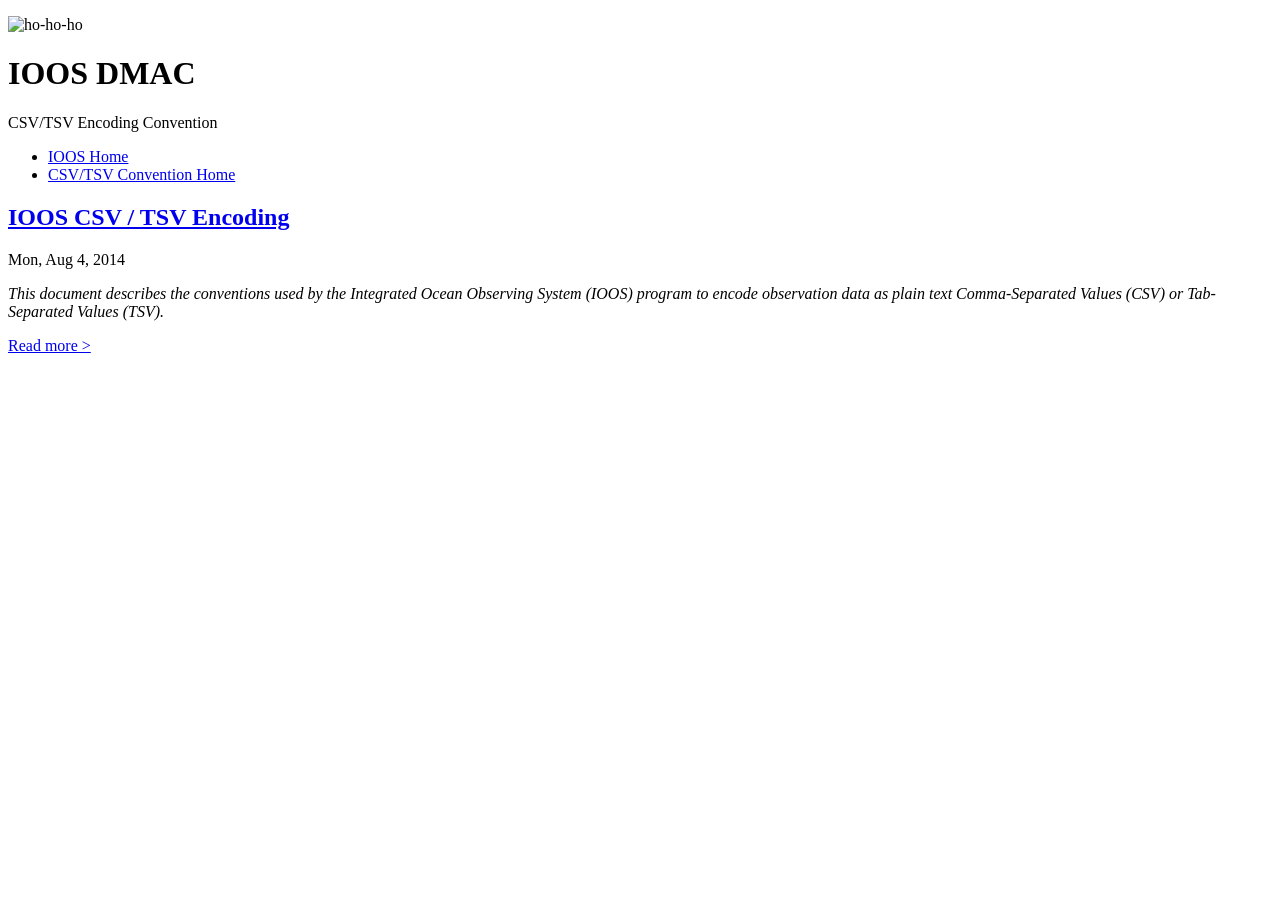
==== index.html @ b8705d63 "Rebuilding site Fri Nov 14 12:18:05 UTC 2014" ====
<!DOCTYPE html>
<html xmlns="http://www.w3.org/1999/xhtml" xml:lang="en" lang="en-us">
<head>
  <link href="http://gmpg.org/xfn/11" rel="profile">
  <meta http-equiv="content-type" content="text/html; charset=utf-8">

  
  <meta name="viewport" content="width=device-width, initial-scale=1.0, maximum-scale=1">

  <title> IOOS DMAC &middot; IOOS DMAC </title>

  
  <link rel="stylesheet" href="http://ioos.github.io/ioos-csv-tsv/css/poole.css">
  <link rel="stylesheet" href="http://ioos.github.io/ioos-csv-tsv/css/syntax.css">
  <link rel="stylesheet" href="http://ioos.github.io/ioos-csv-tsv/css/hyde.css">
  <link rel="stylesheet" href="http://fonts.googleapis.com/css?family=PT+Sans:400,400italic,700|Abril+Fatface">

  
  <link rel="apple-touch-icon-precomposed" sizes="144x144" href="/apple-touch-icon-144-precomposed.png">
  <link rel="shortcut icon" href="/favicon.ico">

  
  <link href="http://ioos.github.io/ioos-csv-tsv/index.xml/" rel="alternate" type="application/rss+xml" title="IOOS DMAC" />
</head>

<body>

<div class="sidebar">
   	<p>  <img src="/ioos-csv-tsv/images/ioos_blue2.png" alt="ho-ho-ho"> </p> 

	<div class="container sidebar-sticky">
    <div class="sidebar-about">
      <h1>IOOS DMAC</h1>
      <p class="lead">
       CSV/TSV Encoding Convention 
      </p>
    </div>


    <ul class="sidebar-nav">
      <li><a href="http://ioos.github.io">IOOS Home</a> </li>
	  <li><a href="/ioos-csv-tsv/">CSV/TSV Convention Home</a> </li>
      
    </ul>

	

	
  
  </div>
</div>


    <div class="content container">

	<div class="posts">

      
  <div class="post">

    <header>
      <h2><a href='http://ioos.github.io/ioos-csv-tsv/doc/csv_tsv_encoding_wiki_v1_1_0/'> IOOS CSV / TSV Encoding</a> </h2>
      <div class="meta">Mon, Aug 4, 2014</div>
    </header>

	<p><em>This document describes the conventions used by the Integrated Ocean Observing System (IOOS) program to encode observation data as plain text Comma-Separated Values (CSV) or Tab-Separated Values (TSV).</em></p>


    <footer>
        <a href='http://ioos.github.io/ioos-csv-tsv/doc/csv_tsv_encoding_wiki_v1_1_0/'><nobr>Read more ></nobr></a>
    </footer>

	</div>

  
</div>


  </body>
</html>
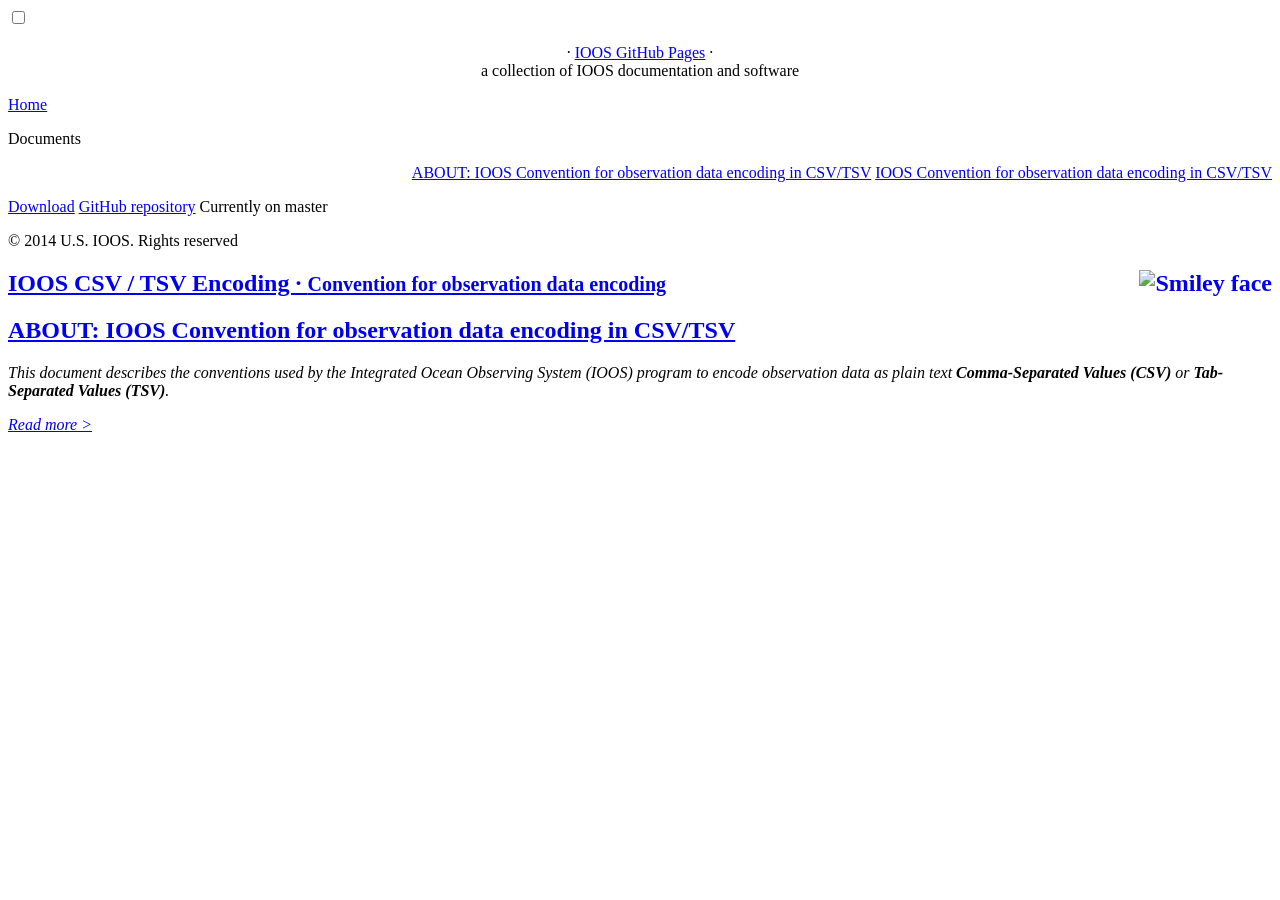
==== commit b41ced8a: "publish: Update website layout generated from commit 13922d6874f0455a3cb149bdbc953c0bc0356810" ====
--- a/index.html
+++ b/index.html
@@ -1,80 +1,122 @@
 <!DOCTYPE html>
 <html xmlns="http://www.w3.org/1999/xhtml" xml:lang="en" lang="en-us">
-<head>
-  <link href="http://gmpg.org/xfn/11" rel="profile">
+
+  <head>
+  <link href="http://gmpg.org/xfn/11" rel="profile"> 
   <meta http-equiv="content-type" content="text/html; charset=utf-8">
 
   
   <meta name="viewport" content="width=device-width, initial-scale=1.0, maximum-scale=1">
-
-  <title> IOOS DMAC &middot; IOOS DMAC </title>
+  <title>
+    
+      IOOS CSV / TSV Encoding &middot; Convention for observation data encoding
+    
+  </title>
 
   
   <link rel="stylesheet" href="http://ioos.github.io/ioos-csv-tsv/css/poole.css">
   <link rel="stylesheet" href="http://ioos.github.io/ioos-csv-tsv/css/syntax.css">
-  <link rel="stylesheet" href="http://ioos.github.io/ioos-csv-tsv/css/hyde.css">
-  <link rel="stylesheet" href="http://fonts.googleapis.com/css?family=PT+Sans:400,400italic,700|Abril+Fatface">
+  <link rel="stylesheet" href="http://ioos.github.io/ioos-csv-tsv/css/lanyon.css">
+  <link rel="stylesheet" href="http://fonts.googleapis.com/css?family=PT+Serif:400,400italic,700|PT+Sans:400">
 
   
-  <link rel="apple-touch-icon-precomposed" sizes="144x144" href="/apple-touch-icon-144-precomposed.png">
-  <link rel="shortcut icon" href="/favicon.ico">
+  <link rel="apple-touch-icon-precomposed" sizes="144x144" href="http://ioos.github.io/ioos-csv-tsv/assets/apple-touch-icon-144-precomposed.png">
+  <link rel="shortcut icon" href="http://ioos.github.io/ioos-csv-tsv/assets/favicon.ico">
 
   
-  <link href="http://ioos.github.io/ioos-csv-tsv/index.xml/" rel="alternate" type="application/rss+xml" title="IOOS DMAC" />
+  <link rel="alternate" type="application/rss+xml" title="RSS" href="http://ioos.github.io/ioos-csv-tsv/atom.xml">
 </head>
 
-<body>
 
-<div class="sidebar">
-   	<p>  <img src="/ioos-csv-tsv/images/ioos_blue2.png" alt="ho-ho-ho"> </p> 
+  <body>
 
-	<div class="container sidebar-sticky">
-    <div class="sidebar-about">
-      <h1>IOOS DMAC</h1>
-      <p class="lead">
-       CSV/TSV Encoding Convention 
-      </p>
-    </div>
+    
+<input type="checkbox" class="sidebar-checkbox" id="sidebar-checkbox">
 
 
-    <ul class="sidebar-nav">
-      <li><a href="http://ioos.github.io">IOOS Home</a> </li>
-	  <li><a href="/ioos-csv-tsv/">CSV/TSV Convention Home</a> </li>
+<div class="sidebar" id="sidebar">
+  <div class="sidebar-item">
+    <p align="center">&middot; <a href="http://ioos.github.io/" target="_blank">IOOS GitHub Pages</a> &middot; <br>
+	a collection of IOOS documentation and software</p>
+  </div>
+
+  <nav class="sidebar-nav">
+    <a class="sidebar-nav-item  active " href="http://ioos.github.io/ioos-csv-tsv/">Home</a>
+
+
+  <div class="sidebar-item">
+    <p>Documents</p>
+  </div>
+
+<p style="text-align:right"> 
+    
+    
       
-    </ul>
+        <a class="sidebar-nav-item-list " href="http://ioos.github.io/ioos-csv-tsv/index.html">ABOUT: IOOS Convention for observation data encoding in CSV/TSV</a>
+      
+    
+      
+        <a class="sidebar-nav-item-list " href="http://ioos.github.io/ioos-csv-tsv/csv_tsv_encoding_wiki_v1_1_0/">IOOS Convention for observation data encoding in CSV/TSV</a>
+      
+    
+</p>
+<p style="text-align:right">
+      
+</p>
 
-	
+    <a class="sidebar-nav-item" href="https://github.com/ioos/ioos-csv-tsv/archive/master.zip">Download</a>
+    <a class="sidebar-nav-item" href="https://github.com/ioos/ioos-csv-tsv">GitHub repository</a>
+    <span class="sidebar-nav-item">Currently on master</span>
+  </nav>
 
-	
-  
+  <div class="sidebar-item">
+    <p>&copy; 2014 U.S. IOOS. Rights reserved</p>
   </div>
 </div>
 
 
-    <div class="content container">
+    
+    <div class="wrap">
+      <div class="masthead">
+        <div class="container">
+          <h2 class="masthead-title">
+		  <a href="http://ioos.github.io/ioos-csv-tsv/" title="Home"> IOOS CSV / TSV Encoding &middot; 
+		  <small>Convention for observation data encoding</small>
+		  <img src="http://ioos.github.io/ioos-csv-tsv/images/ioos_blue2.png" alt="Smiley face" align="right" /></a>
+		  </h2>
+        </div>
+      </div>
 
-	<div class="posts">
-
-      
-  <div class="post">
-
-    <header>
-      <h2><a href='http://ioos.github.io/ioos-csv-tsv/doc/csv_tsv_encoding_wiki_v1_1_0/'> IOOS CSV / TSV Encoding</a> </h2>
-      <div class="meta">Mon, Aug 4, 2014</div>
-    </header>
-
-	<p><em>This document describes the conventions used by the Integrated Ocean Observing System (IOOS) program to encode observation data as plain text Comma-Separated Values (CSV) or Tab-Separated Values (TSV).</em></p>
+      <div class="container content">
 
 
-    <footer>
-        <a href='http://ioos.github.io/ioos-csv-tsv/doc/csv_tsv_encoding_wiki_v1_1_0/'><nobr>Read more ></nobr></a>
-    </footer>
+  <div class="content container">
+	<div class="posts">
+      <div class="post">
 
-	</div>
+ 	    
+           <h2><a href='http://ioos.github.io/ioos-csv-tsv/index.html'>ABOUT: IOOS Convention for observation data encoding in CSV/TSV</a> </h2>
+        	 
+				<!-- For a single homepage put in FrontMatter url = "index.html" -->
 
-  
-</div>
+<p><em>This document describes the conventions used by the Integrated Ocean Observing System (IOOS) program to encode observation data as plain text <strong>Comma-Separated Values (CSV)</strong> or <strong>Tab-Separated Values (TSV)</strong>.</em></p>
 
+				<footer>
+					<a href='./csv_tsv_encoding_wiki_v1_1_0/'><nobr><i>Read more ></i></nobr></a>
+				</footer>
+			
+		
+
+		
+ 	  </div>
+    </div>
+  </div>
+
+      </div>
+    </div>
+
+    <label for="sidebar-checkbox" class="sidebar-toggle"></label>
 
   </body>
 </html>
+
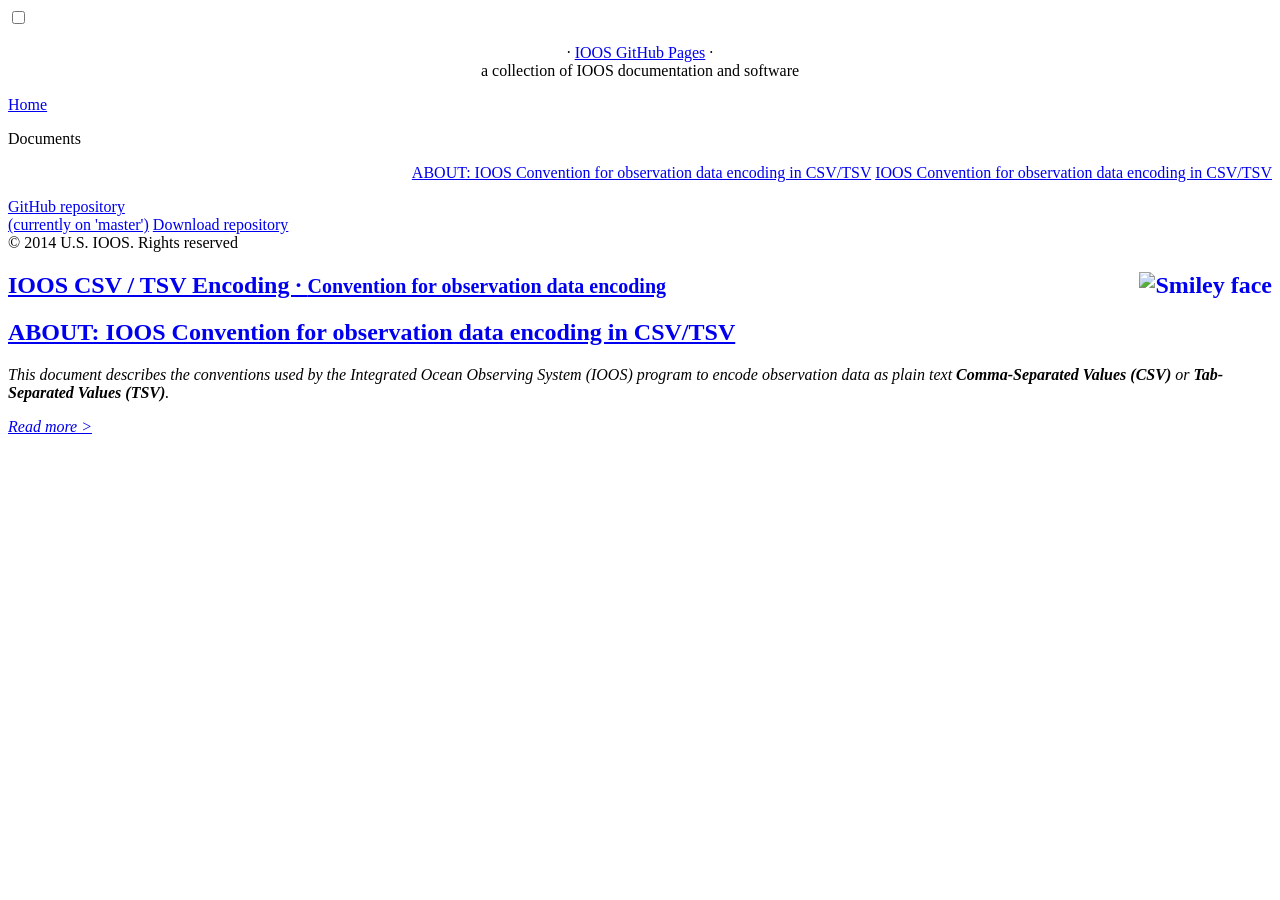
==== commit 8a4c822d: "publish: Update layout & font size generated from commit e8dcb3531583377403d6d5ba244212de3fb03975" ====
--- a/index.html
+++ b/index.html
@@ -64,13 +64,14 @@
       
 </p>
 
-    <a class="sidebar-nav-item" href="https://github.com/ioos/ioos-csv-tsv/archive/master.zip">Download</a>
-    <a class="sidebar-nav-item" href="https://github.com/ioos/ioos-csv-tsv">GitHub repository</a>
-    <span class="sidebar-nav-item">Currently on master</span>
-  </nav>
+    <a class="sidebar-nav-item" href="https://github.com/ioos/ioos-csv-tsv">GitHub repository <br> (currently on 'master')</a>
+    <a class="sidebar-nav-item" href="https://github.com/ioos/ioos-csv-tsv/archive/master.zip">Download repository</a>
+
+
+	</nav>
 
   <div class="sidebar-item">
-    <p>&copy; 2014 U.S. IOOS. Rights reserved</p>
+    <span>&copy; 2014 U.S. IOOS. Rights reserved</span>
   </div>
 </div>
 
@@ -96,13 +97,13 @@
 
  	    
            <h2><a href='http://ioos.github.io/ioos-csv-tsv/index.html'>ABOUT: IOOS Convention for observation data encoding in CSV/TSV</a> </h2>
-        	 
+        	
 				<!-- For a single homepage put in FrontMatter url = "index.html" -->
 
 <p><em>This document describes the conventions used by the Integrated Ocean Observing System (IOOS) program to encode observation data as plain text <strong>Comma-Separated Values (CSV)</strong> or <strong>Tab-Separated Values (TSV)</strong>.</em></p>
-
+ 
 				<footer>
-					<a href='./csv_tsv_encoding_wiki_v1_1_0/'><nobr><i>Read more ></i></nobr></a>
+					<a href='http://ioos.github.io/ioos-csv-tsv/index.html'><nobr><i>Read more ></i></nobr></a>
 				</footer>
 			
 		
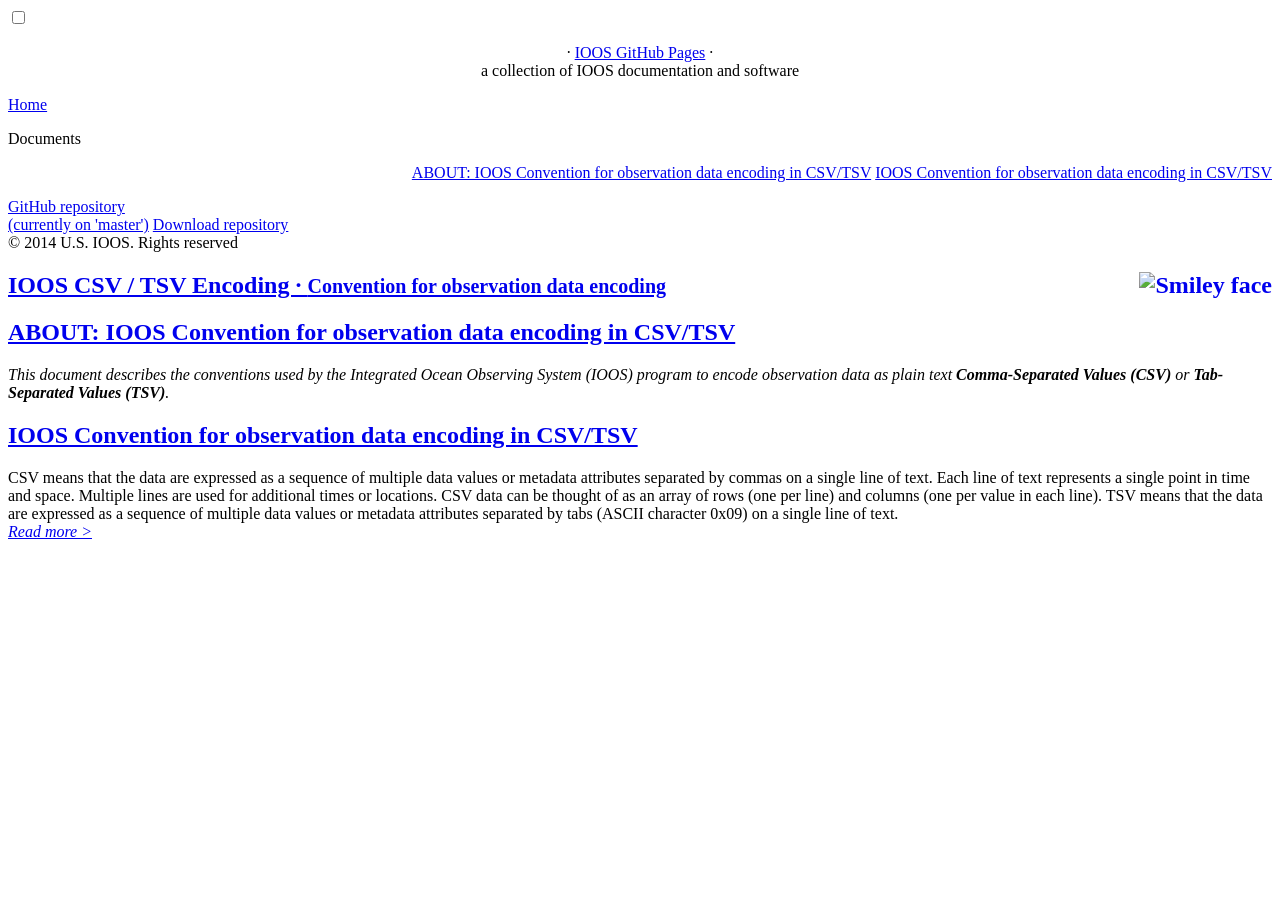
==== commit 76cc32f8: "publish: Layout update generated from commit 674a5a8f56fc259450d7612d81cd71613a4067b1" ====
--- a/index.html
+++ b/index.html
@@ -102,9 +102,17 @@
 
 <p><em>This document describes the conventions used by the Integrated Ocean Observing System (IOOS) program to encode observation data as plain text <strong>Comma-Separated Values (CSV)</strong> or <strong>Tab-Separated Values (TSV)</strong>.</em></p>
  
-				<footer>
-					<a href='http://ioos.github.io/ioos-csv-tsv/index.html'><nobr><i>Read more ></i></nobr></a>
-				</footer>
+				
+			
+		
+           <h2><a href='http://ioos.github.io/ioos-csv-tsv/csv_tsv_encoding_wiki_v1_1_0/'>IOOS Convention for observation data encoding in CSV/TSV</a> </h2>
+        	
+				CSV means that the data are expressed as a sequence of multiple data values or metadata attributes separated by commas on a single line of text. Each line of text represents a single point in time and space. Multiple lines are used for additional times or locations. CSV data can be thought of as an array of rows (one per line) and columns (one per value in each line). TSV means that the data are expressed as a sequence of multiple data values or metadata attributes separated by tabs (ASCII character 0x09) on a single line of text. 
+				
+					<footer>
+						<a href='http://ioos.github.io/ioos-csv-tsv/csv_tsv_encoding_wiki_v1_1_0/'><nobr><i>Read more ></i></nobr></a>
+					</footer>
+				
 			
 		
 
